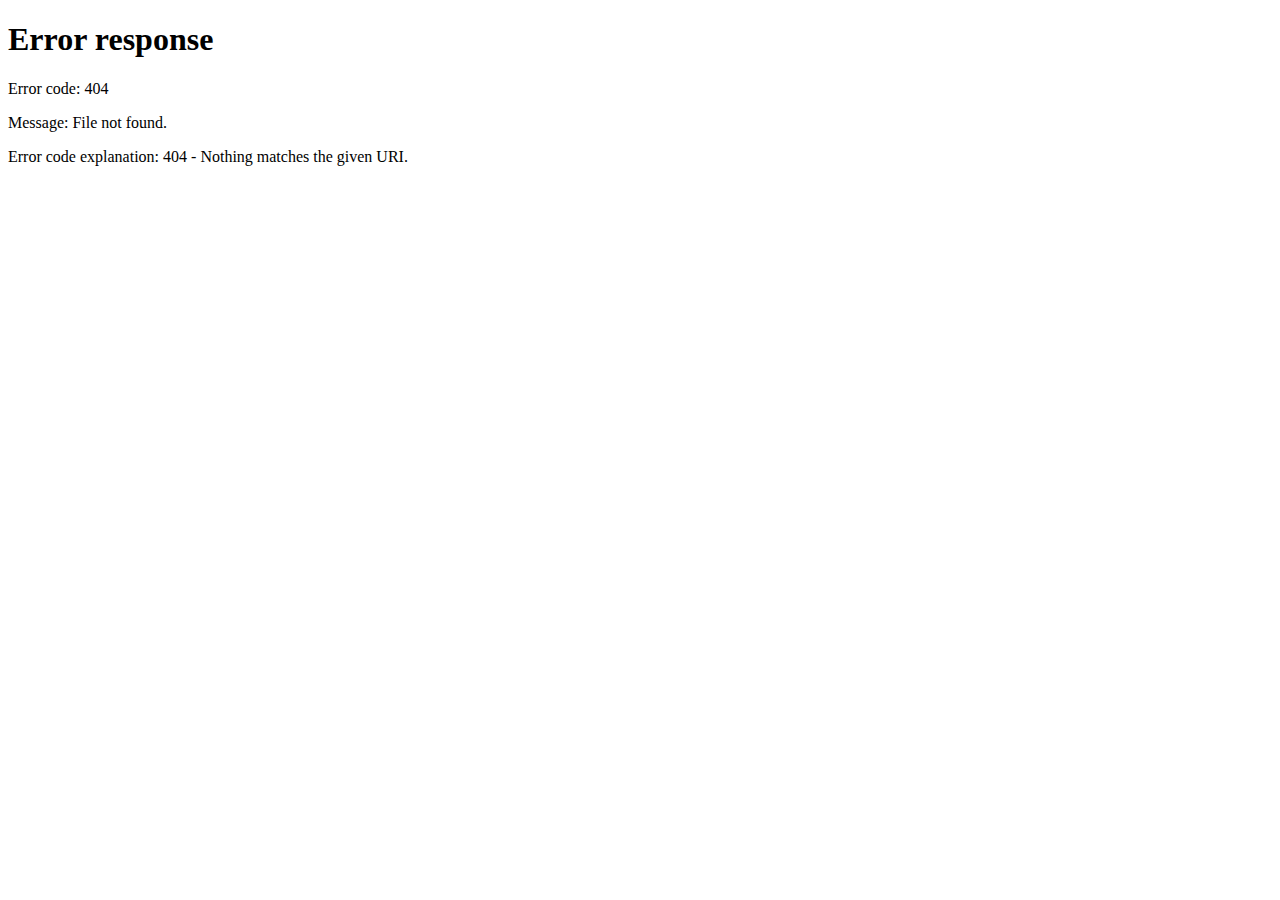
==== src/main/resources/templates/alert.html @ 81369c27 "change" ====
<!DOCTYPE HTML>
<html>
<head>
<meta charset="UTF-8">
<title>alertPage</title>
</head>
<body>
	<script type="text/javascript">
		var url = "${url}";
		alert("${msg}");
		document.location.href = url;
	</script>
</body>
</html>
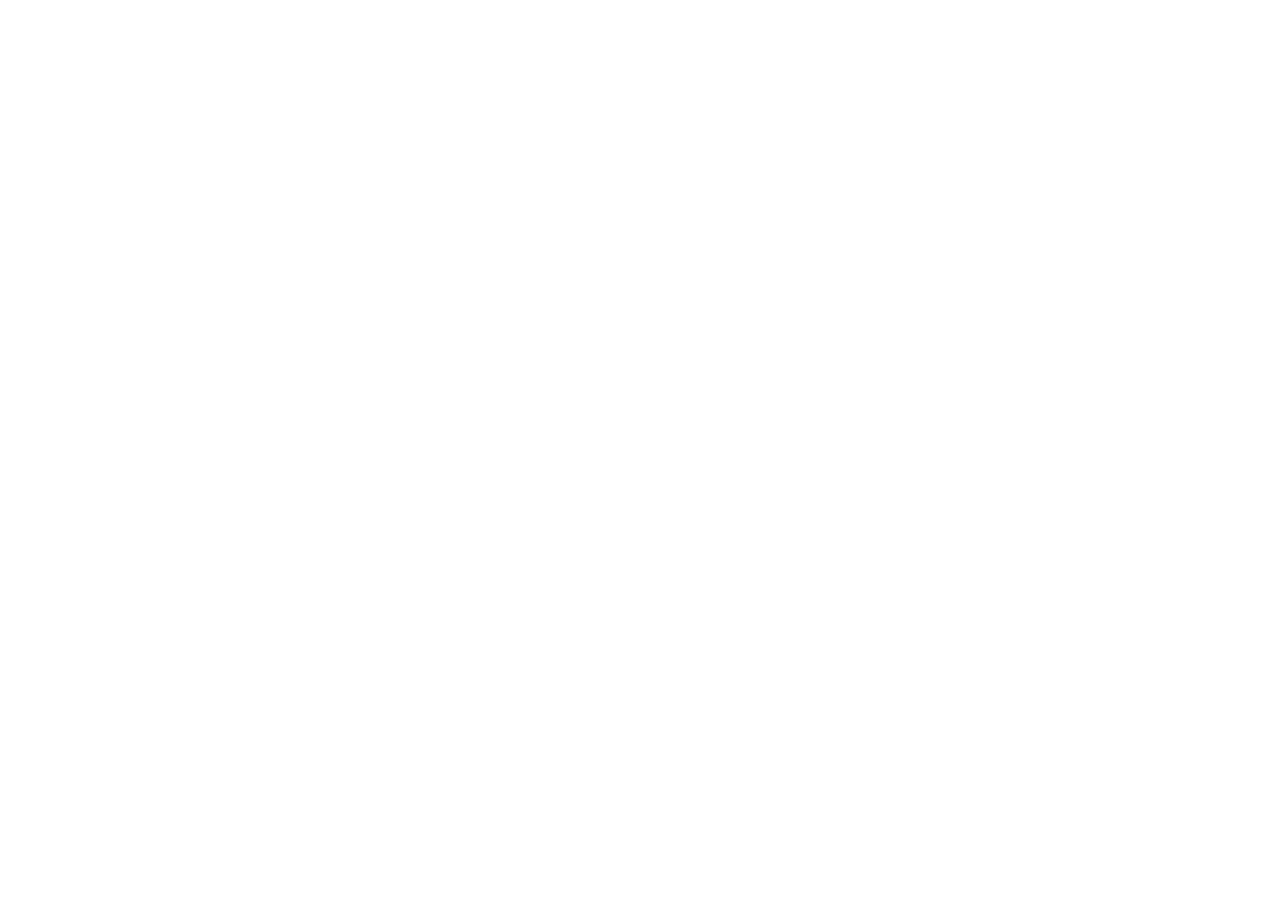
==== commit c06fa4e7: "join 화면" ====
--- a/src/main/resources/templates/alert.html
+++ b/src/main/resources/templates/alert.html
@@ -1,13 +1,14 @@
 <!DOCTYPE HTML>
-<html>
+<html xmlns:th="http://www.thymeleaf.org">
 <head>
 <meta charset="UTF-8">
 <title>alertPage</title>
 </head>
 <body>
-	<script type="text/javascript">
-		var url = "${url}";
-		alert("${msg}");
+	<script th:inline="javascript">
+		var message = [[${msg}]];
+		var url = [[${url}]];
+		alert(message);
 		document.location.href = url;
 	</script>
 </body>
